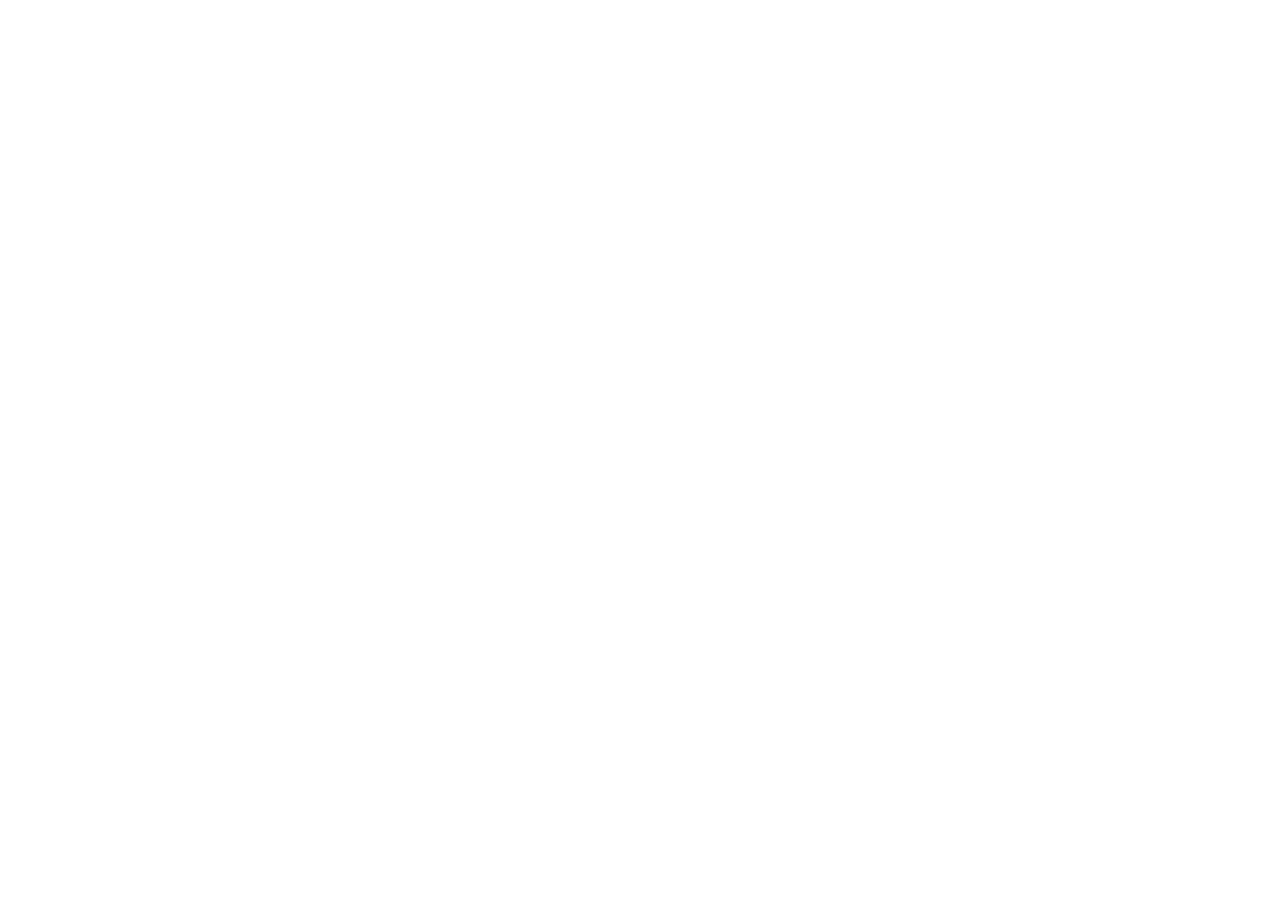
==== index.html @ 70e2c2f9 "Add Home Page" ====
<!DOCTYPE html>
<html lang="en">
<head>
    <meta charset="UTF-8">
    <meta http-equiv="X-UA-Compatible" content="IE=edge">
    <meta name="viewport" content="width=device-width, initial-scale=1.0">
    <title>Document</title>
</head>
<body>
    
</body>
</html>
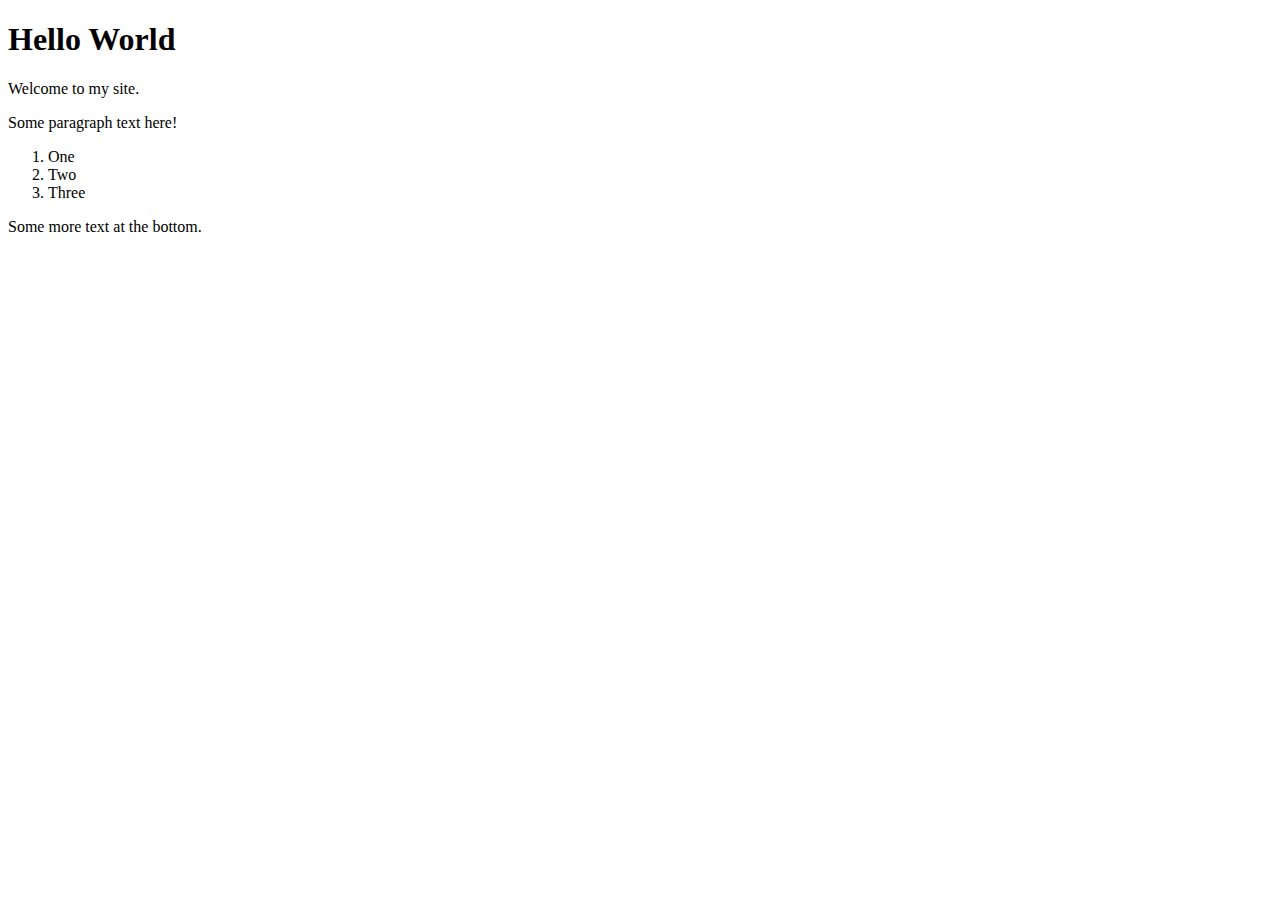
==== commit dadd0c39: "Example Code" ====
--- a/index.html
+++ b/index.html
@@ -1,12 +1,24 @@
 <!DOCTYPE html>
-<html lang="en">
-<head>
-    <meta charset="UTF-8">
-    <meta http-equiv="X-UA-Compatible" content="IE=edge">
-    <meta name="viewport" content="width=device-width, initial-scale=1.0">
-    <title>Document</title>
-</head>
-<body>
-    
-</body>
+<html>
+  <head>
+    <meta charset="utf-8">
+    <title>Hello | My Site</title>
+  </head>
+  <body>
+    <h1>Hello World</h1>
+
+    <p>Welcome to my site.</p>
+
+    <div>
+      <p>Some paragraph text here!</p>
+
+      <ol>
+        <li>One</li>
+        <li>Two</li>
+        <li>Three</li>
+      </ol>
+
+      <p>Some more text at the bottom.</p>
+    </div>
+  </body>
 </html>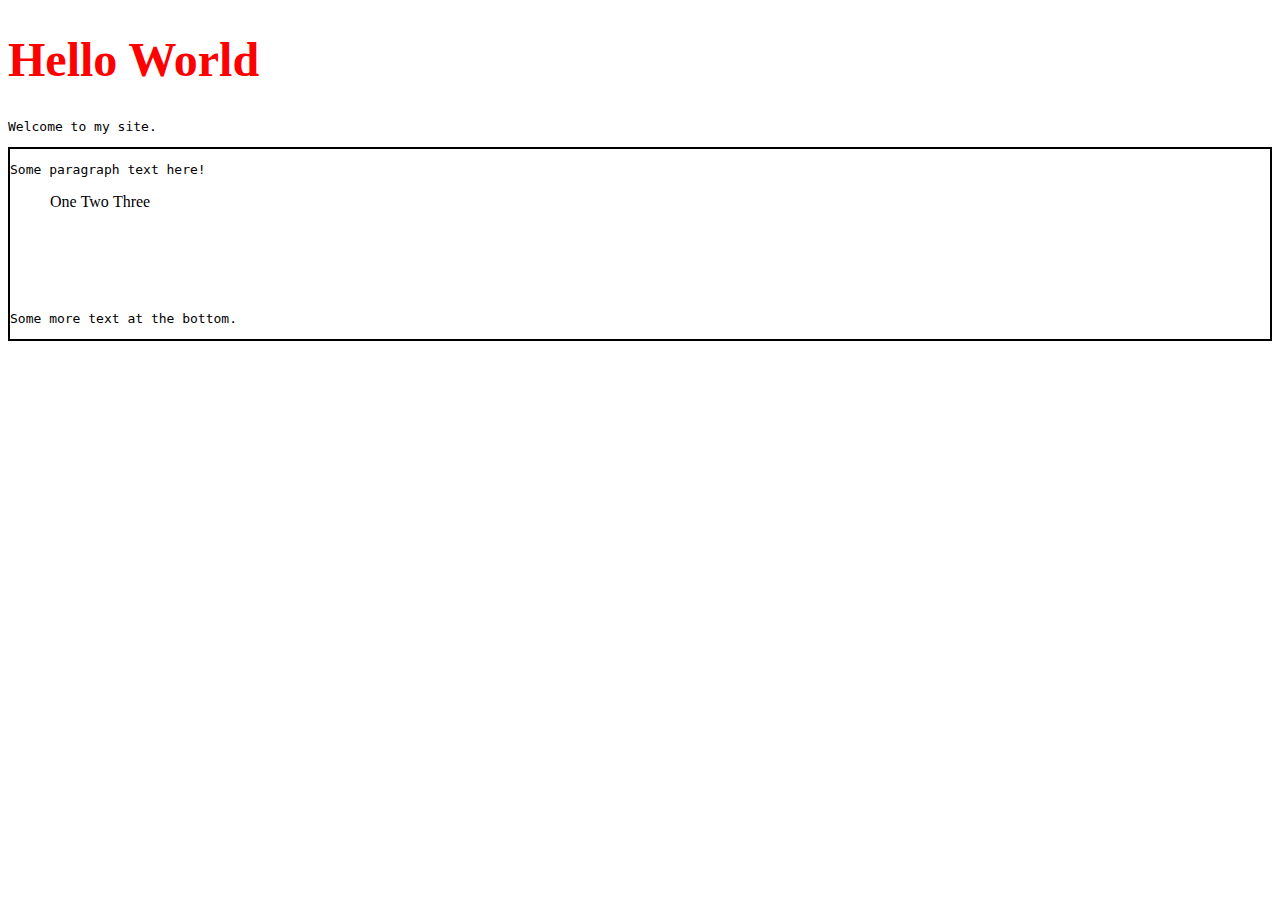
==== commit 32b1f047: "Styled Code" ====
--- a/index.html
+++ b/index.html
@@ -5,20 +5,20 @@
     <title>Hello | My Site</title>
   </head>
   <body>
-    <h1>Hello World</h1>
+    <h1 style="font-size:48px; color: red;">Hello World</h1>
 
-    <p>Welcome to my site.</p>
+    <p style="font-family: monospace; color: '#ccc';">Welcome to my site.</p>
 
-    <div>
-      <p>Some paragraph text here!</p>
+    <div style="border: 2px solid #000;">
+      <p style="font-family: monospace; color: '#ccc';">Some paragraph text here!</p>
 
-      <ol>
-        <li>One</li>
-        <li>Two</li>
-        <li>Three</li>
+      <ol style="list-style:none;">
+        <li style="display: inline;">One</li>
+        <li style="display: inline;">Two</li>
+        <li style="display: inline;">Three</li>
       </ol>
 
-      <p>Some more text at the bottom.</p>
+      <p style="font-family: monospace; color: 'red'; margin-top:100px">Some more text at the bottom.</p>
     </div>
   </body>
 </html>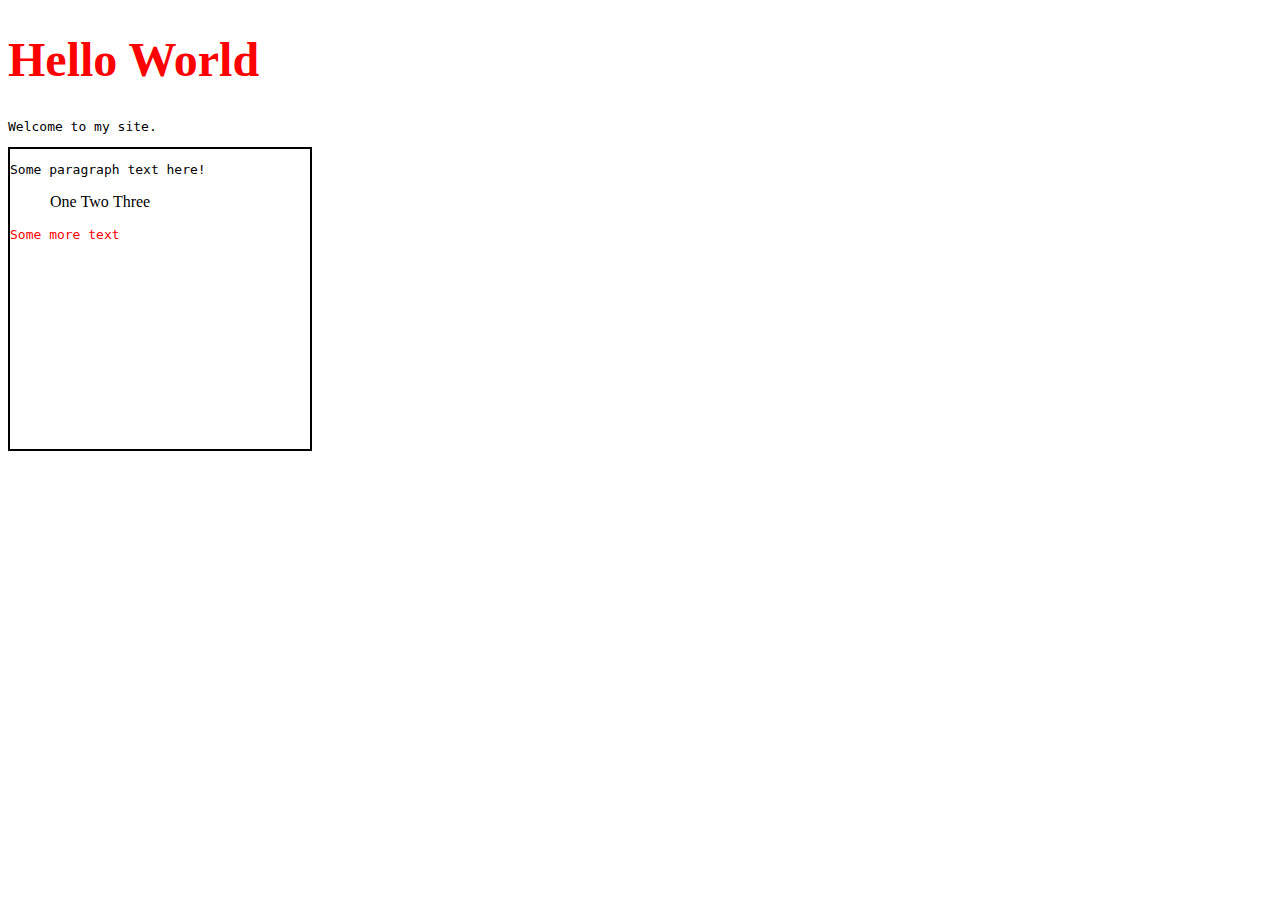
==== commit 771db790: "Internal stylesheet" ====
--- a/index.html
+++ b/index.html
@@ -3,22 +3,47 @@
   <head>
     <meta charset="utf-8">
     <title>Hello | My Site</title>
+    <style media="screen">
+
+      h1 {
+        font-size:48px;
+        color: red;
+      }
+
+      p {
+        font-family: monospace;
+        color: '#ccc';
+      }
+
+      div#my-divider {
+        border: 2px solid #000;
+        height: 300px;
+        width: 300px;
+      }
+
+      ol { list-style:none; }
+
+      li.horizontal { display: inline; }
+
+      .bottom { color:red; }
+
+    </style>
   </head>
   <body>
-    <h1 style="font-size:48px; color: red;">Hello World</h1>
+    <h1>Hello World</h1>
 
-    <p style="font-family: monospace; color: '#ccc';">Welcome to my site.</p>
+    <p>Welcome to my site.</p>
 
-    <div style="border: 2px solid #000;">
-      <p style="font-family: monospace; color: '#ccc';">Some paragraph text here!</p>
+    <div id="my-divider">
+      <p>Some paragraph text here!</p>
 
-      <ol style="list-style:none;">
-        <li style="display: inline;">One</li>
-        <li style="display: inline;">Two</li>
-        <li style="display: inline;">Three</li>
+      <ol>
+        <li class="horizontal">One</li>
+        <li class="horizontal">Two</li>
+        <li class="horizontal">Three</li>
       </ol>
 
-      <p style="font-family: monospace; color: 'red'; margin-top:100px">Some more text at the bottom.</p>
+      <p class="bottom">Some more text</p>
     </div>
   </body>
 </html>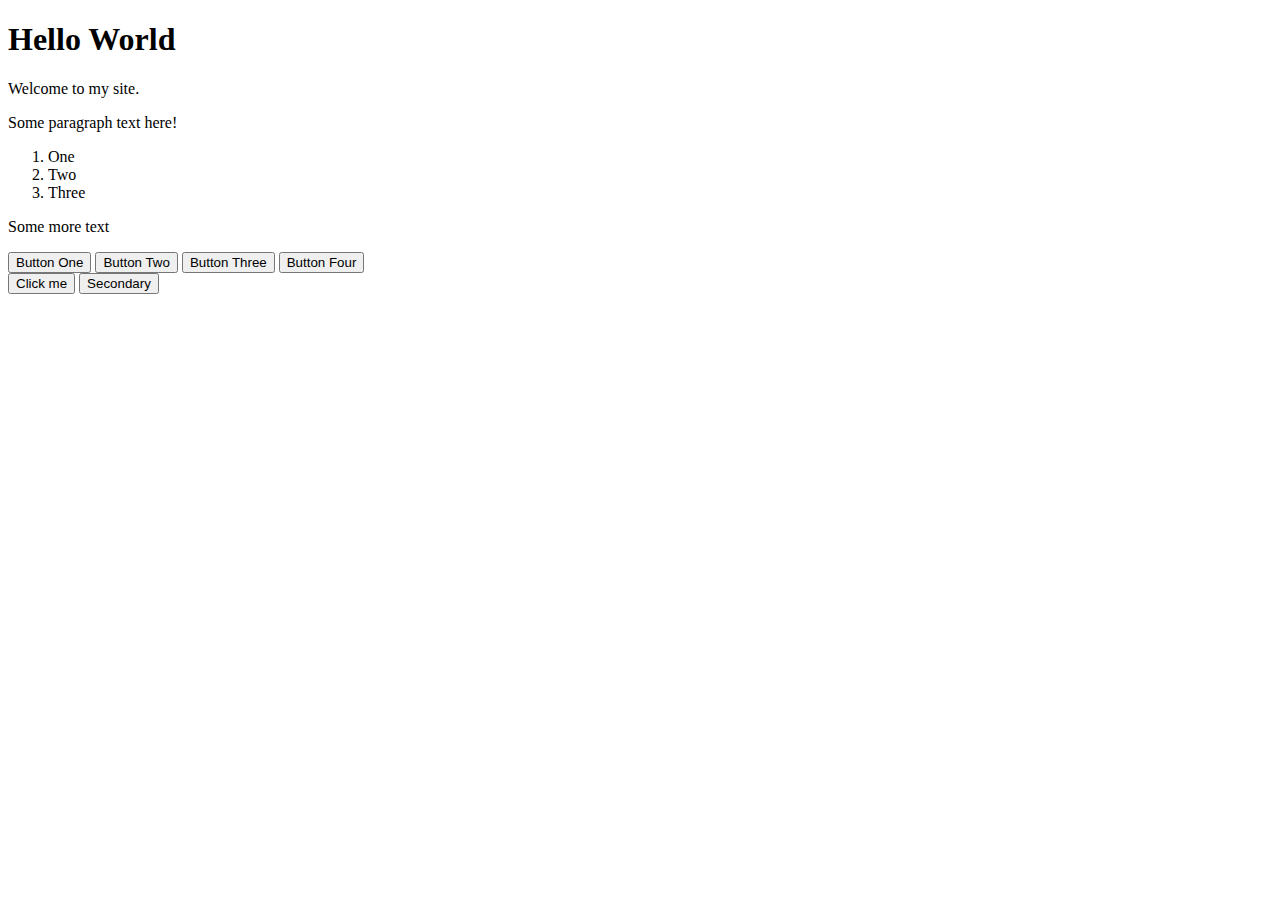
==== commit a7bbc019: "Twitter Bootstrap" ====
--- a/index.html
+++ b/index.html
@@ -3,36 +3,15 @@
   <head>
     <meta charset="utf-8">
     <title>Hello | My Site</title>
-    <style media="screen">
 
-      h1 {
-        font-size:48px;
-        color: red;
-      }
+    <link href="https://cdn.jsdelivr.net/npm/bootstrap@5.0.0-beta3/dist/css/bootstrap.min.css" rel="stylesheet" integrity="sha384-eOJMYsd53ii+scO/bJGFsiCZc+5NDVN2yr8+0RDqr0Ql0h+rP48ckxlpbzKgwra6" crossorigin="anonymous">
 
-      p {
-        font-family: monospace;
-        color: '#ccc';
-      }
-
-      div#my-divider {
-        border: 2px solid #000;
-        height: 300px;
-        width: 300px;
-      }
-
-      ol { list-style:none; }
-
-      li.horizontal { display: inline; }
-
-      .bottom { color:red; }
-
-    </style>
+    <link rel="stylesheet" type="text/css" href="assets/styles/my-style.css">
   </head>
   <body>
     <h1>Hello World</h1>
 
-    <p>Welcome to my site.</p>
+    <p class="lead">Welcome to my site.</p>
 
     <div id="my-divider">
       <p>Some paragraph text here!</p>
@@ -44,6 +23,16 @@
       </ol>
 
       <p class="bottom">Some more text</p>
+
+      <button>Button One</button>
+      <button type="button" class="btn btn-default">Button Two</button>
+      <button type="button" class="btn btn-primary">Button Three</button>
+      <button type="button" class="btn btn-lg btn-danger">Button Four</button>
+
     </div>
+
+    <button>Click me</button>
+    <button type="button" class="btn btn-secondary">Secondary</button>
+    
   </body>
 </html>